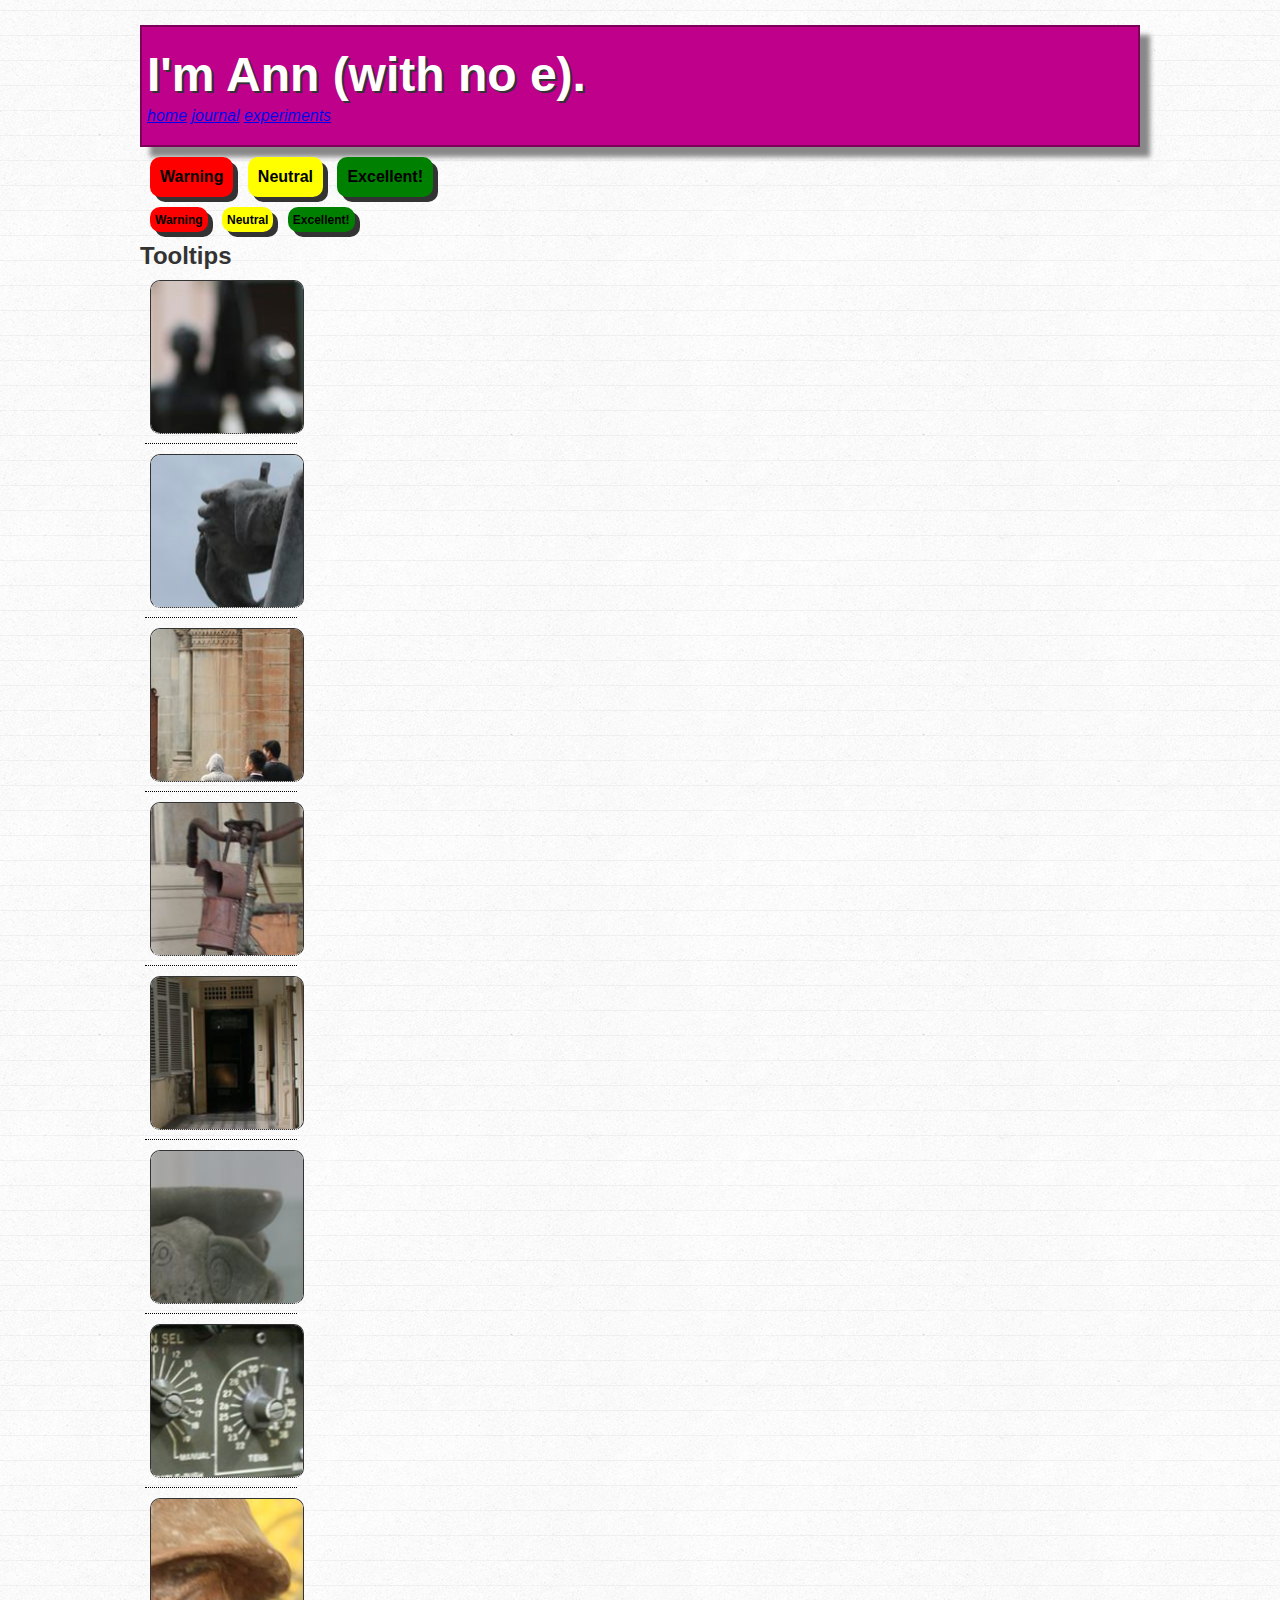
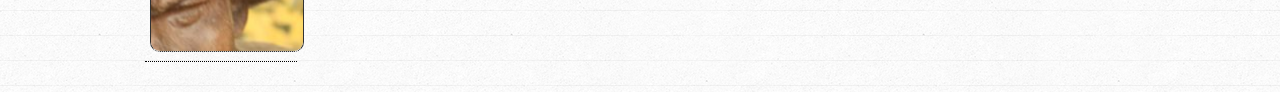
==== experiments.html @ 8e92d5ab "First commit. Everything." ====
<!DOCTYPE html>
<html>
<head>
    
    <title>
      AnnWithNoE
    </title>
    <link href="llama.css" rel="stylesheet" type="text/css" />
 </head>

<body>
	<div class="container">

		<header>
			<h1 class="name">I'm Ann (with no e).
			</h1>
			<ul class="nav-links">
				<li class="nav-links-list"><a href="index.html">home</a></li>
				<li class="nav-links-list"><a href="journal.html">journal</a></li>
				<li class="nav-links-list"><a href="experiments.html">experiments</a></li>
			</ul>
		</header>
		<section>
				<ul class="alert-list">
					<li class="buttons"><button class="large-button warning">Warning</button></li>
					<li class="buttons"><button class="large-button neutral">Neutral</buttom></li>
					<li class="buttons"><button class="large-button excellent ">Excellent!</buttom></li>
				</ul>
				<ul class="alert-list">
					<li class="buttons"><button class="small-button warning">Warning</button></li>
					<li class="buttons"><button class="small-button neutral">Neutral</buttom></li>
					<li class="buttons"><button class="small-button excellent ">Excellent!</buttom></li>
				</ul>
		</section>
		<section>
			<h3>Tooltips</h3>
				<div class="tooltips">
					<div class="tooltip"><img class="round-border crop tooltip"src="im/saigon-postoffice-crop.jpg" alt="Saigon Postoffice" />
					<span class="popup round-border"><img class="round-border"src="im/saigon-postoffice.jpg" alt="Saigon Postoffice" />
						<p class="caption">Saigon Post Office</p>
					</span>
					</div>

					<div class="tooltip"><img class="round-border crop tooltip"src="im/saigon-mary-crop.jpg" alt="Saigon Notre Dame" />
						<span class="popup round-border"><img class="round-border"src="im/saigon-mary.jpg" alt="Saigon Notre Dame" />
							<p class="caption">Notre Dame of Saigon</p>
						</span>
					</div>

					<div class="tooltip"><img class="round-border crop tooltip"src="im/saigon-wedding-crop.jpg" alt="Saigon Wedding" />
						<span class="popup round-border"><img class="round-border"src="im/saigon-wedding.jpg" alt="Saigon Wedding" />
							<p class="caption">Wedding photo shoot</p>
						</span>
					</div>
					<div class="tooltip"><img class="round-border crop tooltip"src="im/saigon-bike-crop.jpg" alt="Saigon Wedding" />
						<span class="popup round-border"><img class="round-border"src="im/saigon-bike.jpg" alt="Saigon Museum" />
							<p class="caption">Hipsters of the revolution</p>
						</span>
					</div>
					<div class="tooltip"><img class="round-border crop tooltip"src="im/saigon-hallway-crop.jpg" alt="Saigon Wedding" />
						<span class="popup round-border"><img class="round-border"src="im/saigon-hallway.jpg" alt="Saigon Museum Hallway" />
							<p class="caption">Old French Colonial hallway</p>
						</span>
					</div>
					<div class="tooltip"><img class="round-border crop tooltip"src="im/saigon-elephant-crop.jpg" alt="Saigon Wedding" />
						<span class="popup round-border"><img class="round-border"src="im/saigon-elephant.jpg" alt="Elephant" />
							<p class="caption">Old ceramic elephant</p>
						</span>
					</div>
					<div class="tooltip"><img class="round-border crop tooltip"src="im/saigon-radio-crop.jpg" alt="Saigon Wedding" />
						<span class="popup round-border"><img class="round-border"src="im/saigon-radio.jpg" alt="radio" />
							<p class="caption">Radio left behind by the Americans</p>
						</span>
					</div>
					<div class="tooltip"><img class="round-border crop tooltip"src="im/saigon-bronze-crop.jpg" alt="Saigon Wedding" />
						<span class="popup round-border"><img class="round-border"src="im/saigon-bronze.jpg" alt="bronze" />
							<p class="caption">Bronze from the Fine Art Museum</p>
						</span>
					</div>
				</div>
		</section>
	

		
		

	</div><!--container-->
</body>
</html>
---- llama.css ----
* {margin: 0; padding: 0; border: 0;}

body{font-family: "Trebuchet MS", Arial, Helvetica, sans-serif; color: #333;
	background-image: url(im/linedpaper.png);}
h1 { font-size: 3em;}
h3 {font-size: 1.5em;}
p {padding: 5px 0;font-size: 1em;}
.round-border {border-radius: 10px;}


/*a:link {text-decoration: underline; color: #333; font-size: 100%;}
a:visited {text-decoration: underline; color:#333; font-size: 100%; }
a:hover {text-decoration: underline; color:#333; font-size: 100%;}
a:active {text-decoration: underline; color:#333; font-size: 100%;}
*/


ul {list-style: none inside;}
.nav-links {padding-top: 5px; clear: both;}
.nav-links-list {display: inline; font-style: italic; color: #fff;}

.container {margin: 20px auto; width: 1000px; padding: 5px; position: relative;}

header{padding: 20px 5px; margin-bottom: 10px; background-color: #be008a; border: 2px solid #7c005a;
  box-shadow: 10px 10px 5px #888888; }
.name {color: #fff; text-shadow: 2px 2px #333;}


/* alerts*/
button {border-radius: 10px; box-shadow: 5px 5px #333;  }
.alert-list {margin: 10px 5px;}
.buttons {display: inline; margin: 5px;}
.large-button {height: 40px; width: auto; padding: 5px 10px; font-size: 1em; font-weight: bold;}
.small-button {height: 25px; width: auto; padding: 5px; font-size: .75em; font-weight: bold;}


.warning {background-color: red; }
.neutral {background-color: yellow;}
.excellent {background-color: green;}

/*tooltips*/
.crop {border: 1px solid #333;}

.tooltips {;}

.tooltips:before,
.tooltips:after {
  content: "";
  display: table;
}

.tooltops:after {
  clear: both;
}

.tooltip {margin: 5px;
	border-bottom: 1px dotted #000000;
  color: #000000; 
  text-decoration: none;
  position: relative;
	width: 152px;}
 
 .tooltip:hover span {display: block;
  position: absolute;
  left: 175px;
  top: -100px;
  z-index: 99;
  margin-left: 0; 
  padding: 10px; 
  background: #333;
  color: #fff;}
.popup {display: none;}

.caption {margin: 5px 0 0 5px;}


 /*Journal*/
a[href^='https:']:after {
  content: url(im/reward-lock.png);
  padding-left: 4px;}

a[target] {
  padding-right: 15px;
  background: transparent url(im/sprite.png) no-repeat;
  background-position: right -149px;
}

.blog {margin: 15px 50px; background-color: #fff; padding: 5px; 
  border: 1px solid #7c005a; box-shadow: 10px 10px 5px #888888;}
.blog-post {margin: 0 20px;}
.blog p {text-indent: 15px;}
.blog p:first-of-type {text-indent: 0;}
.blogdate {font-style: italic; font-size: .75em;}
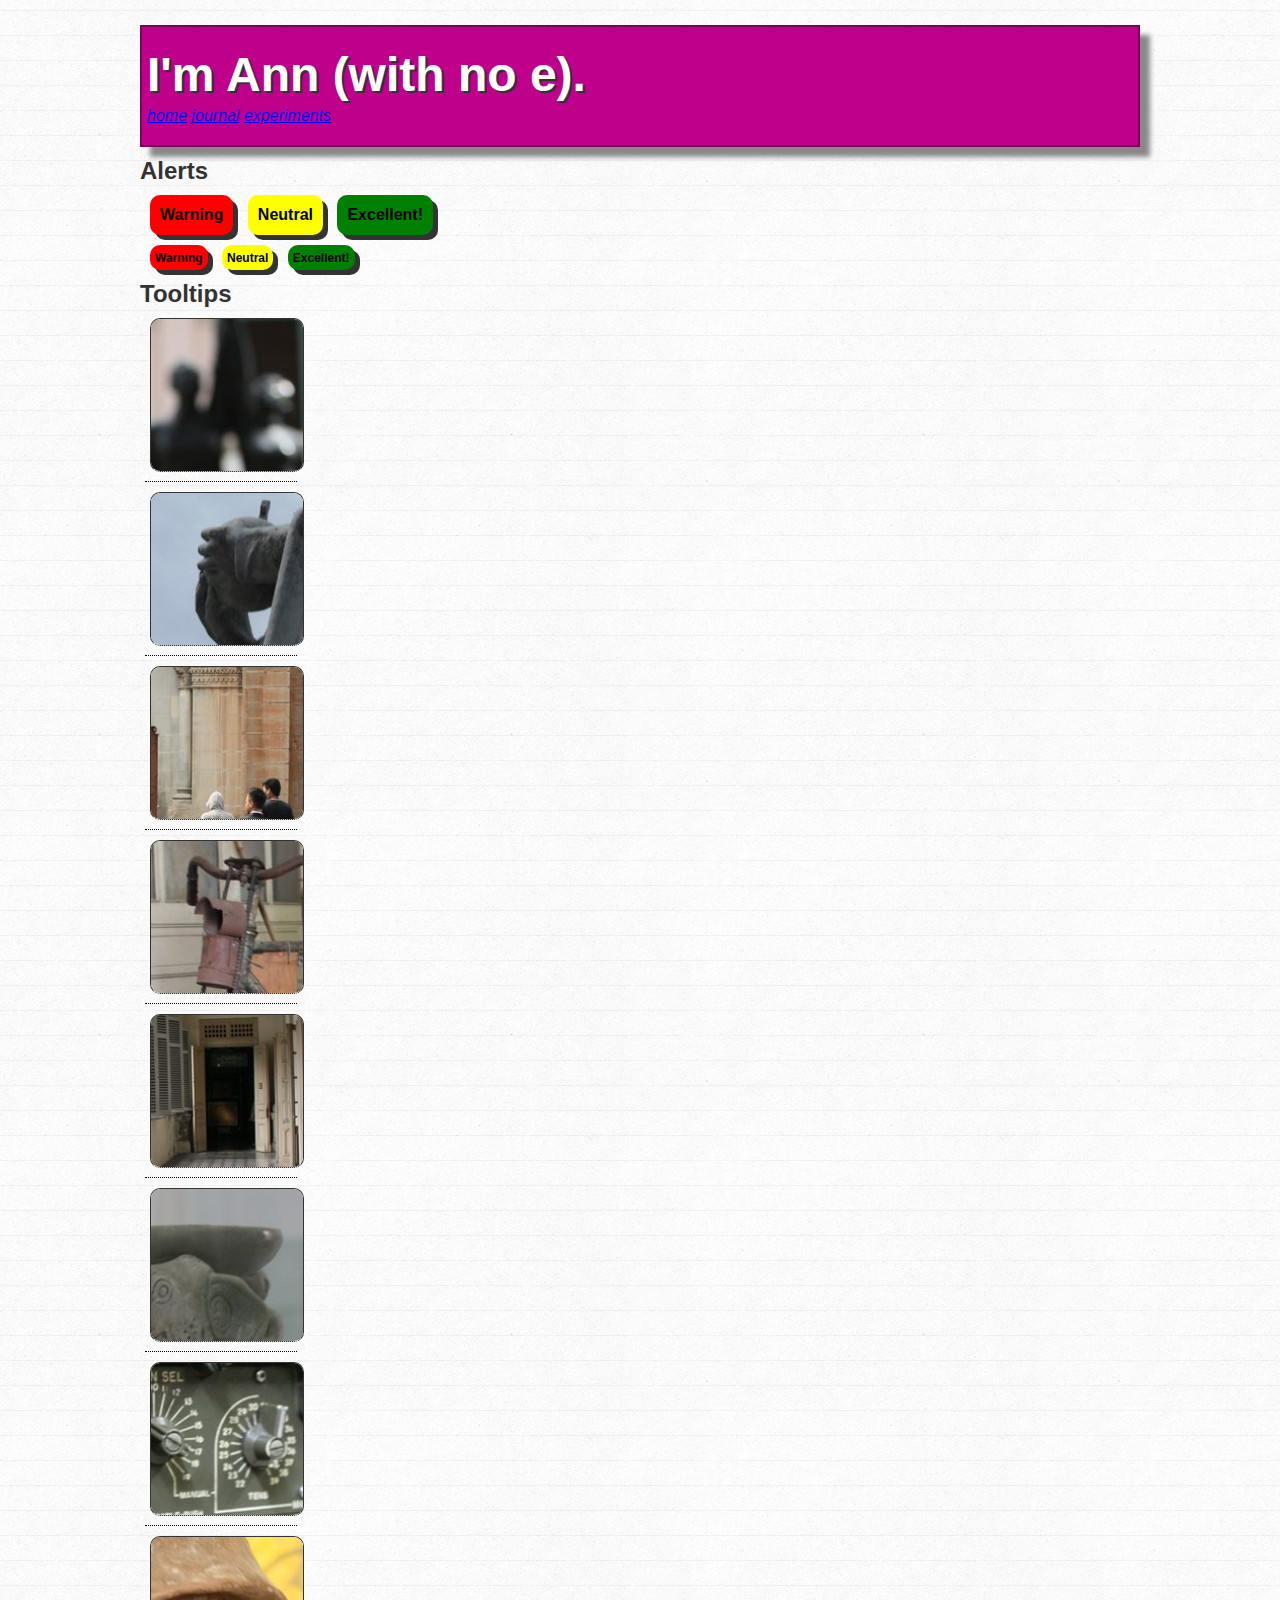
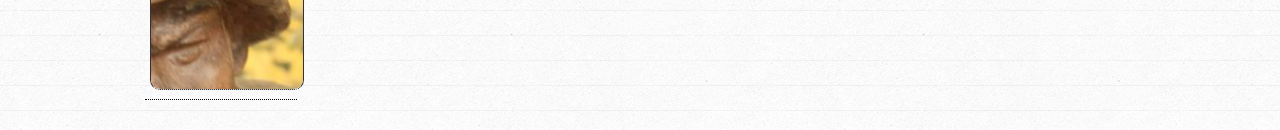
==== commit a29dcb3a: "Alerts" ====
--- a/experiments.html
+++ b/experiments.html
@@ -21,6 +21,7 @@
 			</ul>
 		</header>
 		<section>
+			<h3>Alerts</h3>
 				<ul class="alert-list">
 					<li class="buttons"><button class="large-button warning">Warning</button></li>
 					<li class="buttons"><button class="large-button neutral">Neutral</buttom></li>
